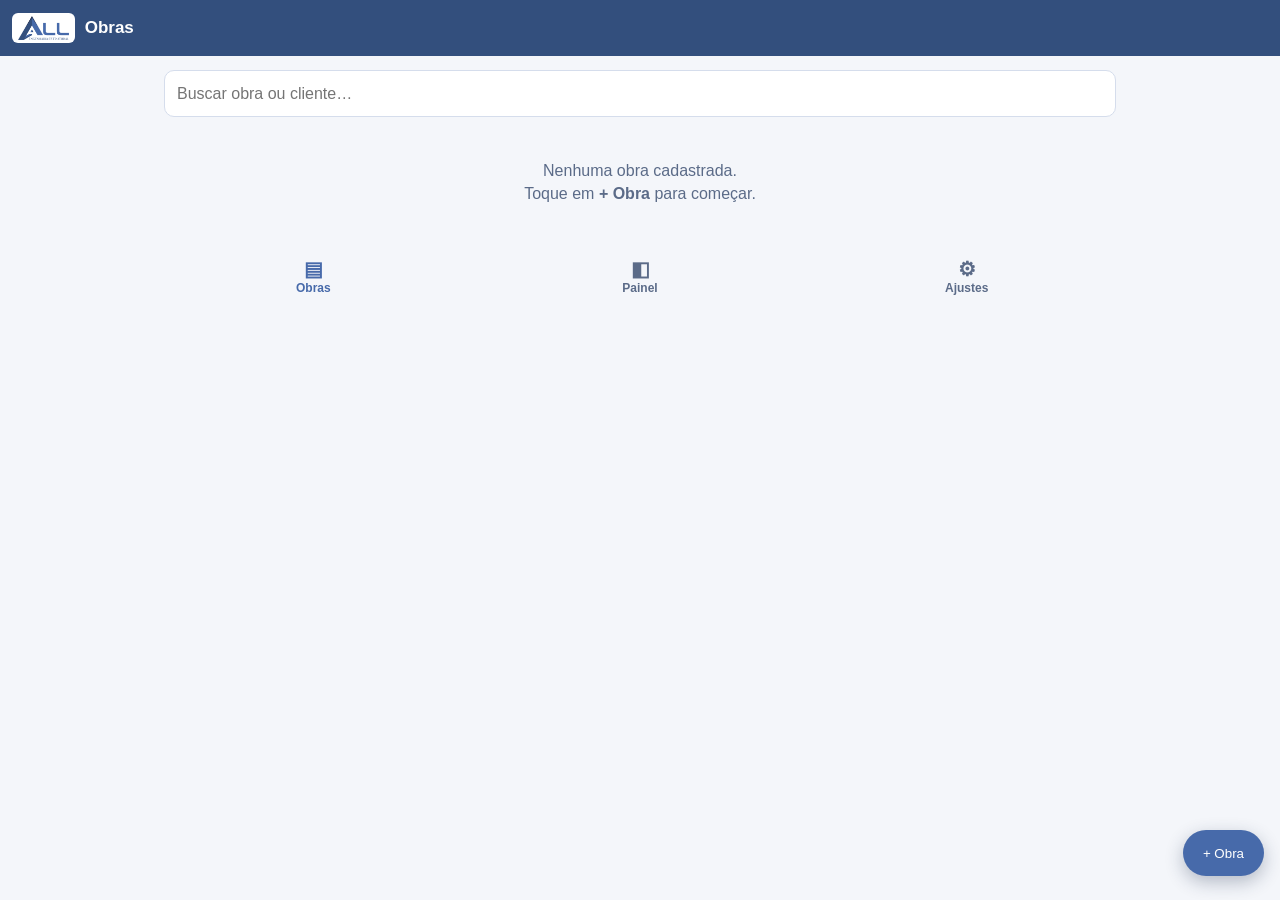
==== index.html @ 3bc8f122 "Add files via upload" ====
<!doctype html>
<html lang="pt-BR">
<head>
<meta charset="utf-8">
<meta name="viewport" content="width=device-width,initial-scale=1,viewport-fit=cover">
<meta name="theme-color" content="#334F7D">
<meta name="mobile-web-app-capable" content="yes">
<meta name="apple-mobile-web-app-capable" content="yes">
<meta name="apple-mobile-web-app-status-bar-style" content="black-translucent">
<meta name="apple-mobile-web-app-title" content="ALL Vistorias">
<title>ALL Vistorias</title>
<link rel="manifest" href="manifest.webmanifest">
<link rel="icon" href="assets/icon-192.png">
<link rel="apple-touch-icon" href="assets/icon-192.png">
<link rel="stylesheet" href="app.css">
</head>
<body>
<header class="top">
  <button id="back" class="icon" aria-label="Voltar" hidden>‹</button>
  <img class="logo" src="assets/logo.png" alt="ALL Engenharia Estrutural">
  <h1 id="title">Obras</h1>
</header>
<main id="view"></main>
<nav class="tabbar">
  <a href="#/" data-nav="obras"><i>▤</i>Obras</a>
  <a href="#/painel" data-nav="painel"><i>◧</i>Painel</a>
  <a href="#/ajustes" data-nav="ajustes"><i>⚙</i>Ajustes</a>
</nav>
<div id="modal" class="modal" hidden></div>
<div id="toast" class="toast" hidden></div>
<input type="file" id="camIn" accept="image/*" capture="environment" hidden>
<input type="file" id="galIn" accept="image/*" multiple hidden>
<input type="file" id="impIn" accept="application/json,.json" hidden>
<script src="vendor/docx.iife.js"></script>
<script src="vendor/pdf-lib.min.js"></script>
<script src="db.js"></script>
<script src="report.js"></script>
<script src="app.js"></script>
</body>
</html>
---- app.css ----
:root{--a:#476AAA;--b:#334F7D;--c:#2A344E;--soft:#EAF0F9;--line:#D5DDEC;--bg:#F4F6FA;--ink:#1d2536;--mut:#5B6B88;--ok:#2E8B57;--warn:#B7791F;--bad:#C0392B;--r:14px}
*{box-sizing:border-box;-webkit-tap-highlight-color:transparent}
html,body{margin:0;background:var(--bg);color:var(--ink);font:16px/1.45 -apple-system,BlinkMacSystemFont,"Segoe UI",Roboto,Arial,sans-serif}
body{padding-top:calc(56px + env(safe-area-inset-top));padding-bottom:calc(72px + env(safe-area-inset-bottom))}
.top{position:fixed;top:0;left:0;right:0;z-index:20;height:calc(56px + env(safe-area-inset-top));padding:env(safe-area-inset-top) 12px 0;background:var(--b);color:#fff;display:flex;align-items:center;gap:10px}
.top .logo{height:30px;background:#fff;border-radius:6px;padding:3px 6px}
.top h1{font-size:17px;margin:0;font-weight:600;white-space:nowrap;overflow:hidden;text-overflow:ellipsis;flex:1}
.icon{background:none;border:0;color:#fff;font-size:34px;line-height:1;padding:0 6px 4px;cursor:pointer}
main{max-width:980px;margin:0 auto;padding:14px}
.tabbar{position:fixed;bottom:0;left:0;right:0;z-index:20;display:flex;background:#fff;border-top:1px solid var(--line);padding-bottom:env(safe-area-inset-bottom)}
.tabbar a{flex:1;text-align:center;padding:8px 0 7px;color:var(--mut);text-decoration:none;font-size:12px;font-weight:600}
.tabbar a i{display:block;font-style:normal;font-size:20px;line-height:1.1}
.tabbar a.on{color:var(--a)}
h2{font-size:18px;margin:18px 0 8px;color:var(--b)}
h3{font-size:15px;margin:14px 0 6px;color:var(--c)}
.card{background:#fff;border:1px solid var(--line);border-radius:var(--r);padding:14px;margin:0 0 10px}
.card.tap{cursor:pointer}.card.tap:active{background:var(--soft)}
.row{display:flex;gap:10px;align-items:center}.row.sp{justify-content:space-between}.wrap{flex-wrap:wrap}
.grow{flex:1;min-width:0}
.mut{color:var(--mut);font-size:13px}.small{font-size:13px}
.btn{appearance:none;border:0;border-radius:12px;background:var(--a);color:#fff;font:600 15px inherit;font-family:inherit;padding:12px 16px;cursor:pointer;min-height:46px}
.btn:active{filter:brightness(.92)}.btn.sec{background:var(--soft);color:var(--b)}.btn.ghost{background:none;color:var(--b);border:1px solid var(--line)}
.btn.bad{background:#fff;color:var(--bad);border:1px solid #efc9c4}.btn.sm{min-height:36px;padding:7px 12px;font-size:14px}.btn.block{width:100%}
.btn[disabled]{opacity:.5}
.fab{position:fixed;right:16px;bottom:calc(84px + env(safe-area-inset-bottom));z-index:15;box-shadow:0 6px 18px rgba(30,45,80,.3);border-radius:28px;padding:14px 20px}
label{display:block;font-size:13px;font-weight:600;color:var(--c);margin:12px 0 4px}
input,select,textarea{width:100%;font:inherit;font-size:16px;padding:11px 12px;border:1px solid var(--line);border-radius:10px;background:#fff;color:var(--ink)}
textarea{min-height:84px;resize:vertical}
input:focus,select:focus,textarea:focus{outline:2px solid var(--a);border-color:var(--a)}
.grid2{display:grid;grid-template-columns:1fr 1fr;gap:10px}
@media(max-width:420px){.grid2.keep{grid-template-columns:1fr 1fr}}
.seg{display:flex;gap:6px;overflow-x:auto;padding:2px 0 10px;scrollbar-width:none}
.seg button{flex:0 0 auto;border:1px solid var(--line);background:#fff;border-radius:20px;padding:8px 14px;font:600 14px inherit;font-family:inherit;color:var(--mut)}
.seg button.on{background:var(--b);color:#fff;border-color:var(--b)}
.chip{display:inline-block;font-size:12px;font-weight:700;border-radius:20px;padding:2px 9px;background:var(--soft);color:var(--b)}
.chip.ok{background:#e3f4ea;color:var(--ok)}.chip.warn{background:#fbf0d9;color:var(--warn)}.chip.bad{background:#fbe5e2;color:var(--bad)}.chip.mut{background:#eceff5;color:var(--mut)}
.photos{display:grid;grid-template-columns:repeat(auto-fill,minmax(112px,1fr));gap:8px}
.ph{position:relative;aspect-ratio:1;border-radius:10px;overflow:hidden;background:#dde4f2;border:1px solid var(--line)}
.ph img{width:100%;height:100%;object-fit:cover;display:block}
.ph b{position:absolute;left:5px;top:5px;background:rgba(42,52,78,.85);color:#fff;font-size:12px;border-radius:8px;padding:1px 7px}
.ph.sel{outline:3px solid var(--a)}
.ph .gps{position:absolute;right:5px;bottom:5px;font-size:11px;background:rgba(0,0,0,.55);color:#fff;border-radius:6px;padding:0 5px}
.kpis{display:grid;grid-template-columns:repeat(auto-fit,minmax(120px,1fr));gap:10px;margin-bottom:12px}
.kpi{background:#fff;border:1px solid var(--line);border-radius:var(--r);padding:12px}
.kpi b{display:block;font-size:26px;color:var(--b);line-height:1.1}.kpi span{font-size:12px;color:var(--mut);font-weight:600}
table{width:100%;border-collapse:collapse;font-size:14px;background:#fff;border:1px solid var(--line);border-radius:12px;overflow:hidden}
th{background:var(--b);color:#fff;text-align:left;padding:8px 10px;font-size:12px;white-space:nowrap}td{padding:8px 10px;border-top:1px solid var(--line);vertical-align:top}
.tw{overflow-x:auto;margin-bottom:10px;border-radius:12px}
.modal{position:fixed;inset:0;z-index:50;background:rgba(20,28,48,.55);display:flex;align-items:flex-end;justify-content:center}
.modal[hidden],.toast[hidden]{display:none}
.sheet{background:#fff;width:100%;max-width:640px;max-height:92vh;overflow:auto;border-radius:20px 20px 0 0;padding:16px 16px calc(18px + env(safe-area-inset-bottom))}
.sheet h2{margin-top:0}
.sheet img.big{width:100%;border-radius:10px;display:block;margin-bottom:8px}
.toast{position:fixed;left:50%;transform:translateX(-50%);bottom:calc(86px + env(safe-area-inset-bottom));z-index:60;background:var(--c);color:#fff;padding:11px 18px;border-radius:24px;font-size:14px;font-weight:600;max-width:90vw;text-align:center}
.warnbox{background:#fbf0d9;border:1px solid #eed9a8;color:#6d4a0c;border-radius:12px;padding:10px 12px;font-size:14px;margin:8px 0}
.okbox{background:#e3f4ea;border:1px solid #b9e0c9;color:#1d6b43;border-radius:12px;padding:10px 12px;font-size:14px;margin:8px 0}
.sw{display:flex;align-items:center;gap:10px;margin:10px 0}.sw input{width:22px;height:22px;flex:none}.sw label{margin:0}
.empty{text-align:center;color:var(--mut);padding:30px 10px}
.pin{max-width:320px;margin:50px auto;text-align:center}
.pin input{text-align:center;font-size:26px;letter-spacing:8px}
@media(min-width:760px){body{padding-bottom:20px}.tabbar{position:static;max-width:980px;margin:0 auto;border:0;background:none}.fab{bottom:24px}}
.grid2>*{min-width:0}
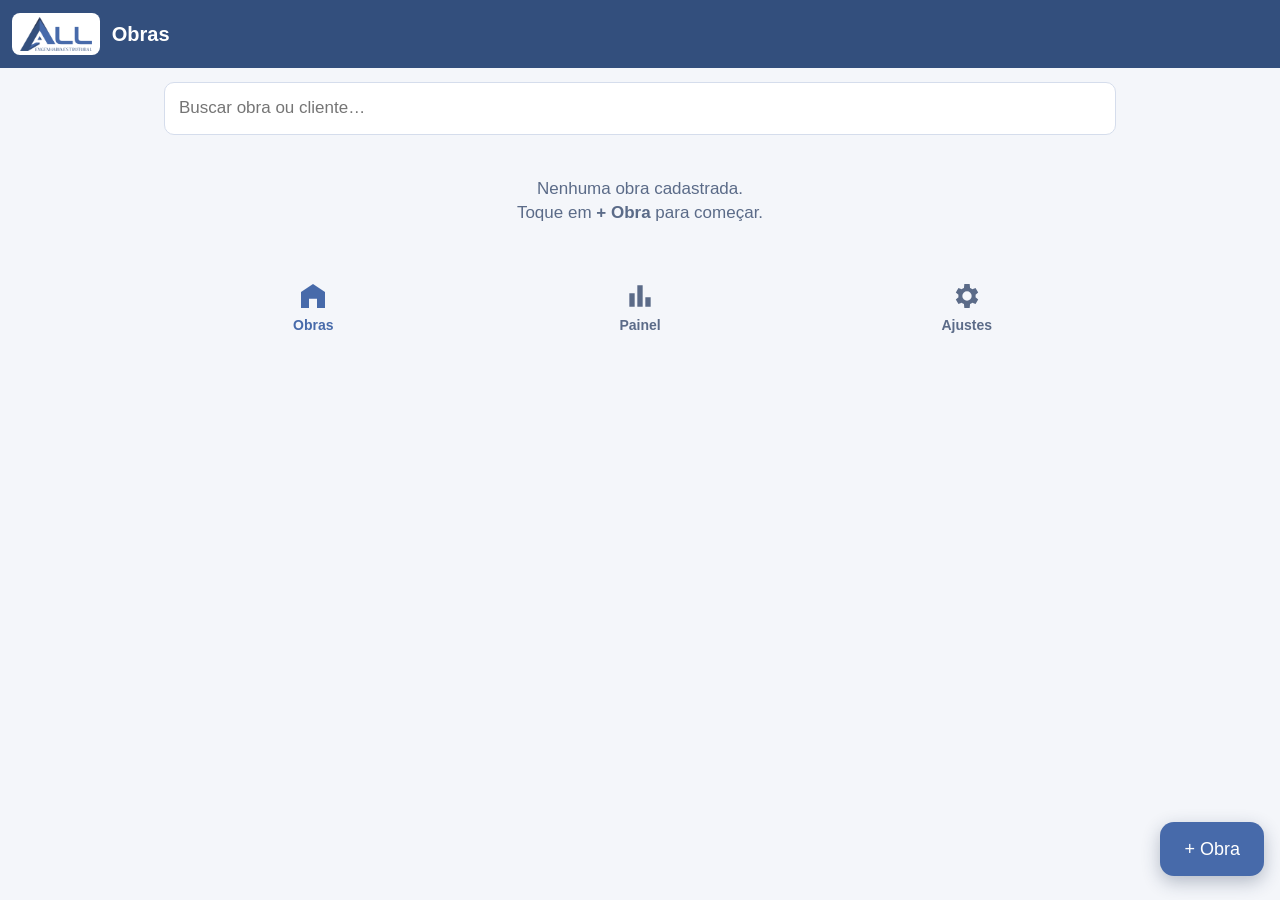
==== commit 623a84bf: "Ícones, botões e textos maiores para uso no celular Menu inferior com ícones SVG de 32 px, cabeçalho" ====
--- a/index.html
+++ b/index.html
@@ -11,7 +11,7 @@
 <title>ALL Vistorias</title>
 <link rel="manifest" href="manifest.webmanifest">
 <link rel="icon" href="assets/icon-192.png">
-<link rel="apple-touch-icon" href="assets/icon-192.png">
+<link rel="apple-touch-icon" href="assets/icon-180.png">
 <link rel="stylesheet" href="app.css">
 </head>
 <body>
@@ -22,9 +22,9 @@
 </header>
 <main id="view"></main>
 <nav class="tabbar">
-  <a href="#/" data-nav="obras"><i>▤</i>Obras</a>
-  <a href="#/painel" data-nav="painel"><i>◧</i>Painel</a>
-  <a href="#/ajustes" data-nav="ajustes"><i>⚙</i>Ajustes</a>
+  <a href="#/" data-nav="obras"><svg viewBox="0 0 24 24" aria-hidden="true"><path d="M3 21V9l9-6 9 6v12h-6v-7H9v7z"/></svg>Obras</a>
+  <a href="#/painel" data-nav="painel"><svg viewBox="0 0 24 24" aria-hidden="true"><path d="M4 20V10h4v10zm6 0V4h4v16zm6 0v-7h4v7z"/></svg>Painel</a>
+  <a href="#/ajustes" data-nav="ajustes"><svg viewBox="0 0 24 24" aria-hidden="true"><path d="M19.4 13a7.6 7.6 0 0 0 0-2l2-1.6-2-3.4-2.4 1a7.5 7.5 0 0 0-1.7-1L15 3h-4l-.3 3a7.5 7.5 0 0 0-1.7 1l-2.4-1-2 3.4 2 1.6a7.6 7.6 0 0 0 0 2l-2 1.6 2 3.4 2.4-1a7.5 7.5 0 0 0 1.7 1l.3 3h4l.3-3a7.5 7.5 0 0 0 1.7-1l2.4 1 2-3.4zM13 15.5a3.5 3.5 0 1 1 0-7 3.5 3.5 0 0 1 0 7z" transform="translate(-1 0)"/></svg>Ajustes</a>
 </nav>
 <div id="modal" class="modal" hidden></div>
 <div id="toast" class="toast" hidden></div>
--- a/app.css
+++ b/app.css
@@ -60,3 +60,30 @@
 .pin input{text-align:center;font-size:26px;letter-spacing:8px}
 @media(min-width:760px){body{padding-bottom:20px}.tabbar{position:static;max-width:980px;margin:0 auto;border:0;background:none}.fab{bottom:24px}}
 .grid2>*{min-width:0}
+
+/* ---- Toque e leitura no celular: ícones, botões e textos maiores ---- */
+html,body{font-size:17px}
+body{padding-top:calc(68px + env(safe-area-inset-top));padding-bottom:calc(92px + env(safe-area-inset-bottom))}
+.top{height:calc(68px + env(safe-area-inset-top));gap:12px}
+.top .logo{height:42px;padding:4px 8px;border-radius:8px}
+.top h1{font-size:20px}
+.icon{font-size:46px;min-width:48px;height:48px;padding:0 6px 6px}
+.tabbar a{padding:10px 0 8px;font-size:14px}
+.tabbar a svg{display:block;width:32px;height:32px;margin:0 auto 3px;fill:currentColor}
+h2{font-size:21px}h3{font-size:17px}
+.btn{font-size:17px;min-height:54px;padding:14px 18px;border-radius:14px}
+.btn.sm{min-height:44px;font-size:16px;padding:9px 14px}
+.fab{font-size:18px;padding:16px 24px}
+label{font-size:15px}
+input,select,textarea{font-size:17px;padding:13px 14px;min-height:50px}
+input[type=checkbox]{min-height:0}
+.seg button{font-size:16px;padding:11px 18px}
+.chip{font-size:14px;padding:3px 11px}
+.mut,.small{font-size:15px}
+.photos{grid-template-columns:repeat(auto-fill,minmax(130px,1fr));gap:10px}
+.ph b{font-size:15px;padding:2px 9px;left:6px;top:6px}
+.ph .gps{font-size:17px;padding:1px 7px;right:6px;bottom:6px}
+.kpi b{font-size:30px}.kpi span{font-size:13px}
+.sw input{width:28px;height:28px}
+table{font-size:15px}th{font-size:13px}
+.toast{font-size:16px}
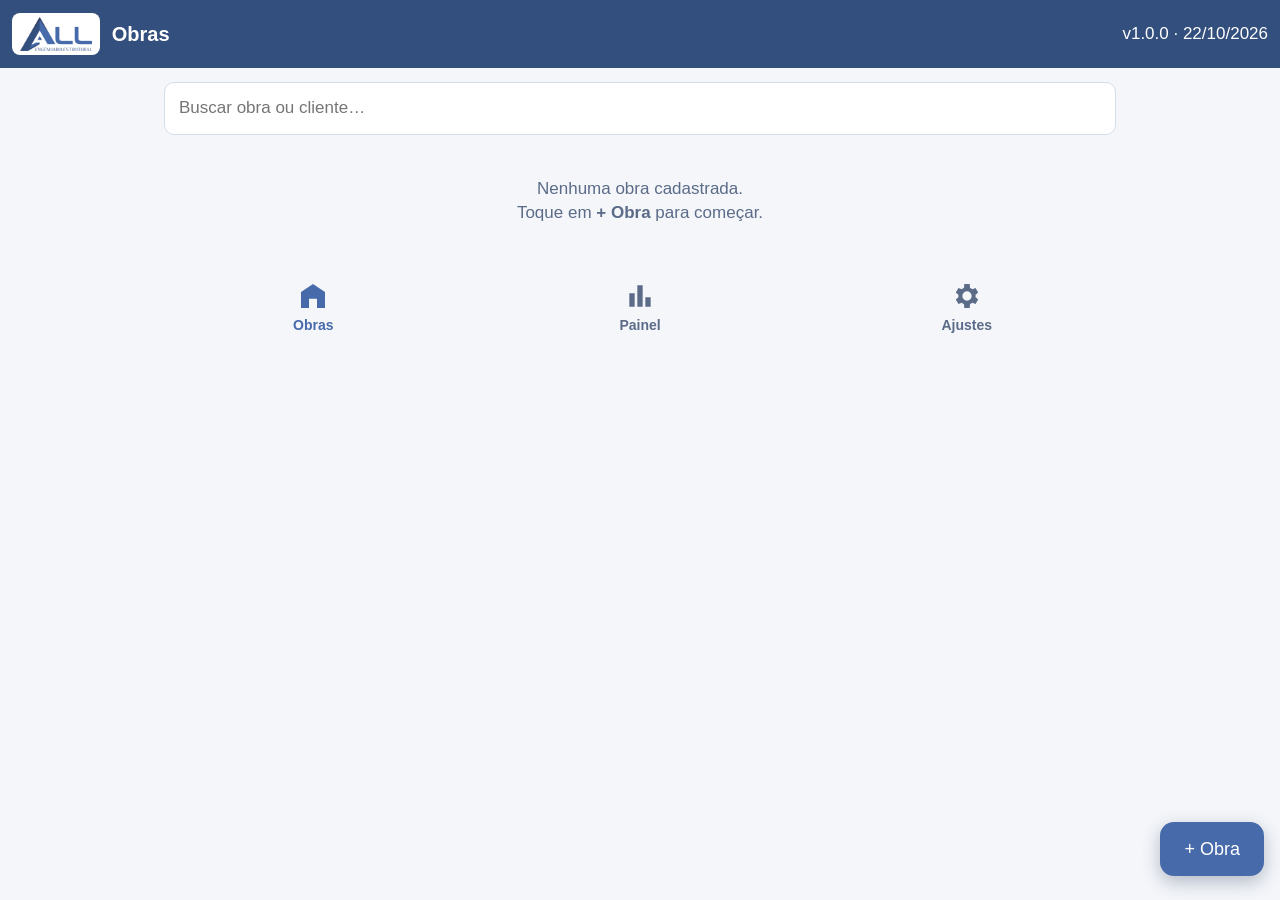
==== commit 58d6b305: "Exibir versão e data no cabeçalho" ====
--- a/index.html
+++ b/index.html
@@ -19,6 +19,7 @@
   <button id="back" class="icon" aria-label="Voltar" hidden>‹</button>
   <img class="logo" src="assets/logo.png" alt="ALL Engenharia Estrutural">
   <h1 id="title">Obras</h1>
+  <span class="app-version" aria-label="Versão 1.0.0, atualizada em 22/10/2026">v1.0.0 · 22/10/2026</span>
 </header>
 <main id="view"></main>
 <nav class="tabbar">
--- a/app.css
+++ b/app.css
@@ -87,3 +87,20 @@
 .sw input{width:28px;height:28px}
 table{font-size:15px}th{font-size:13px}
 .toast{font-size:16px}
+
+/* ---- Editor de marcações ---- */
+.editor{position:fixed;inset:0;z-index:80;background:#10141f;display:flex;flex-direction:column;color:#fff}
+.ed-top{display:flex;align-items:center;justify-content:space-between;padding:calc(10px + env(safe-area-inset-top)) 12px 10px;background:var(--c)}
+.ed-top .btn.ghost{color:#fff;border-color:#ffffff55}
+.ed-stage{flex:1;min-height:0;display:flex;align-items:center;justify-content:center;padding:8px}
+.ed-stage canvas{max-width:100%;max-height:100%;object-fit:contain;border-radius:6px;background:#000}
+.ed-bar{background:var(--c);padding:10px 10px calc(12px + env(safe-area-inset-bottom))}
+.ed-row{display:flex;gap:8px;align-items:center;justify-content:center;margin-bottom:8px;flex-wrap:wrap}
+.ed-row button{appearance:none;border:2px solid #ffffff33;background:#ffffff14;color:#fff;border-radius:14px;min-width:76px;min-height:64px;font:600 30px/1 inherit;font-family:inherit;display:flex;flex-direction:column;align-items:center;justify-content:center;gap:2px}
+.ed-row button span{font-size:13px;font-weight:600}
+.ed-row button.on{background:var(--a);border-color:#fff}
+.ed-row button.sm2{min-height:50px;min-width:0;padding:0 14px;font-size:16px;flex-direction:row}
+.ed-row i{width:44px;height:44px;border-radius:50%;border:3px solid #ffffff66;display:block}
+.ed-row i.on{border-color:#fff;box-shadow:0 0 0 3px var(--a)}
+.ed-hint{text-align:center;font-size:14px;color:#cdd7ee;min-height:20px}
+.numb{display:inline-flex;align-items:center;justify-content:center;width:36px;height:36px;border-radius:50%;background:#E02020;color:#fff;flex:none}
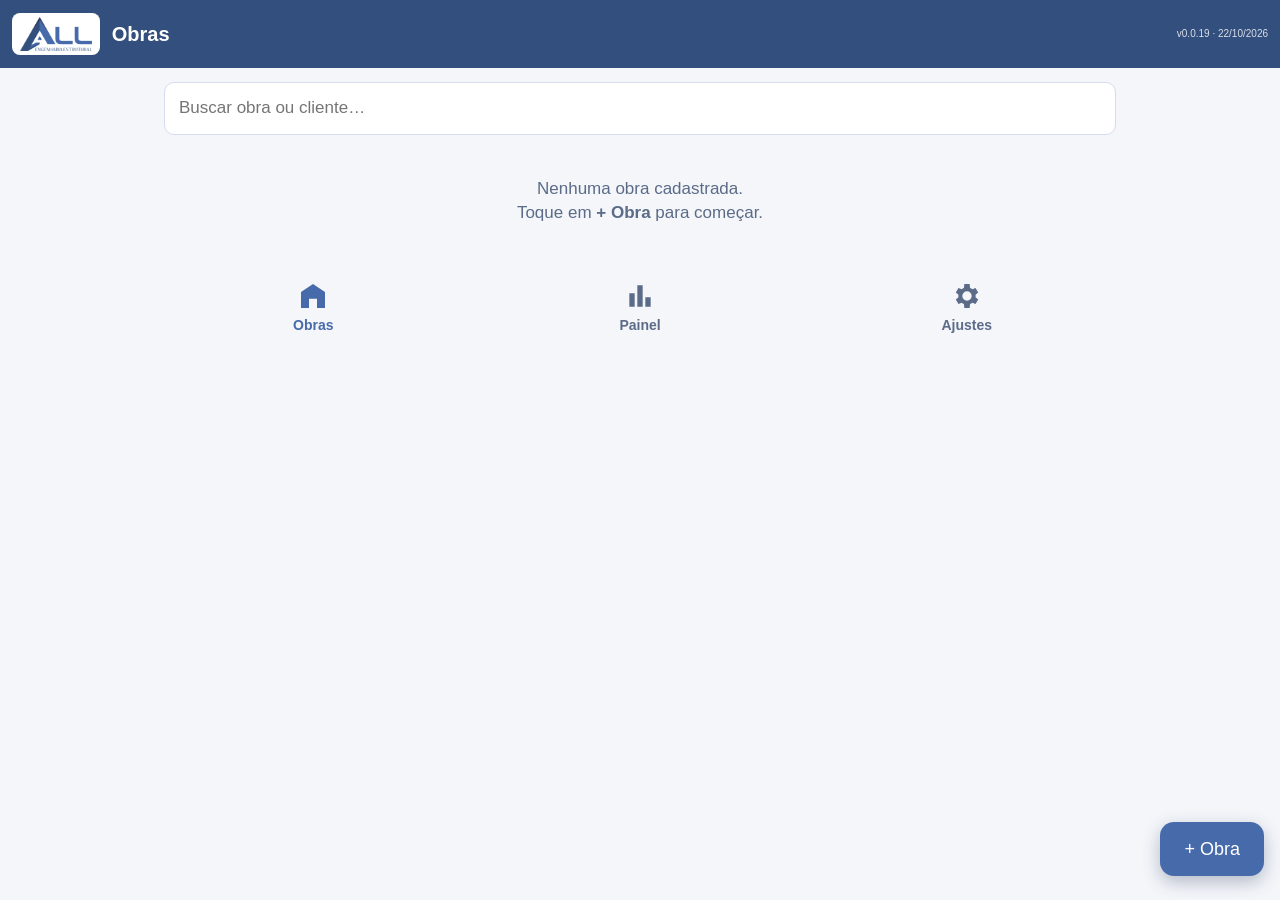
==== commit d9f8883a: "Exibir versão por contagem real de commits" ====
--- a/index.html
+++ b/index.html
@@ -19,7 +19,7 @@
   <button id="back" class="icon" aria-label="Voltar" hidden>‹</button>
   <img class="logo" src="assets/logo.png" alt="ALL Engenharia Estrutural">
   <h1 id="title">Obras</h1>
-  <span class="app-version" aria-label="Versão 1.0.0, atualizada em 22/10/2026">v1.0.0 · 22/10/2026</span>
+  <span class="app-version" aria-label="Versão 0.0.19, atualizada em 22/10/2026">v0.0.19 · 22/10/2026</span>
 </header>
 <main id="view"></main>
 <nav class="tabbar">
--- a/app.css
+++ b/app.css
@@ -5,6 +5,7 @@
 .top{position:fixed;top:0;left:0;right:0;z-index:20;height:calc(56px + env(safe-area-inset-top));padding:env(safe-area-inset-top) 12px 0;background:var(--b);color:#fff;display:flex;align-items:center;gap:10px}
 .top .logo{height:30px;background:#fff;border-radius:6px;padding:3px 6px}
 .top h1{font-size:17px;margin:0;font-weight:600;white-space:nowrap;overflow:hidden;text-overflow:ellipsis;flex:1}
+.app-version{font-size:10px;font-weight:500;line-height:1.25;white-space:nowrap;opacity:.82;text-align:right}
 .icon{background:none;border:0;color:#fff;font-size:34px;line-height:1;padding:0 6px 4px;cursor:pointer}
 main{max-width:980px;margin:0 auto;padding:14px}
 .tabbar{position:fixed;bottom:0;left:0;right:0;z-index:20;display:flex;background:#fff;border-top:1px solid var(--line);padding-bottom:env(safe-area-inset-bottom)}
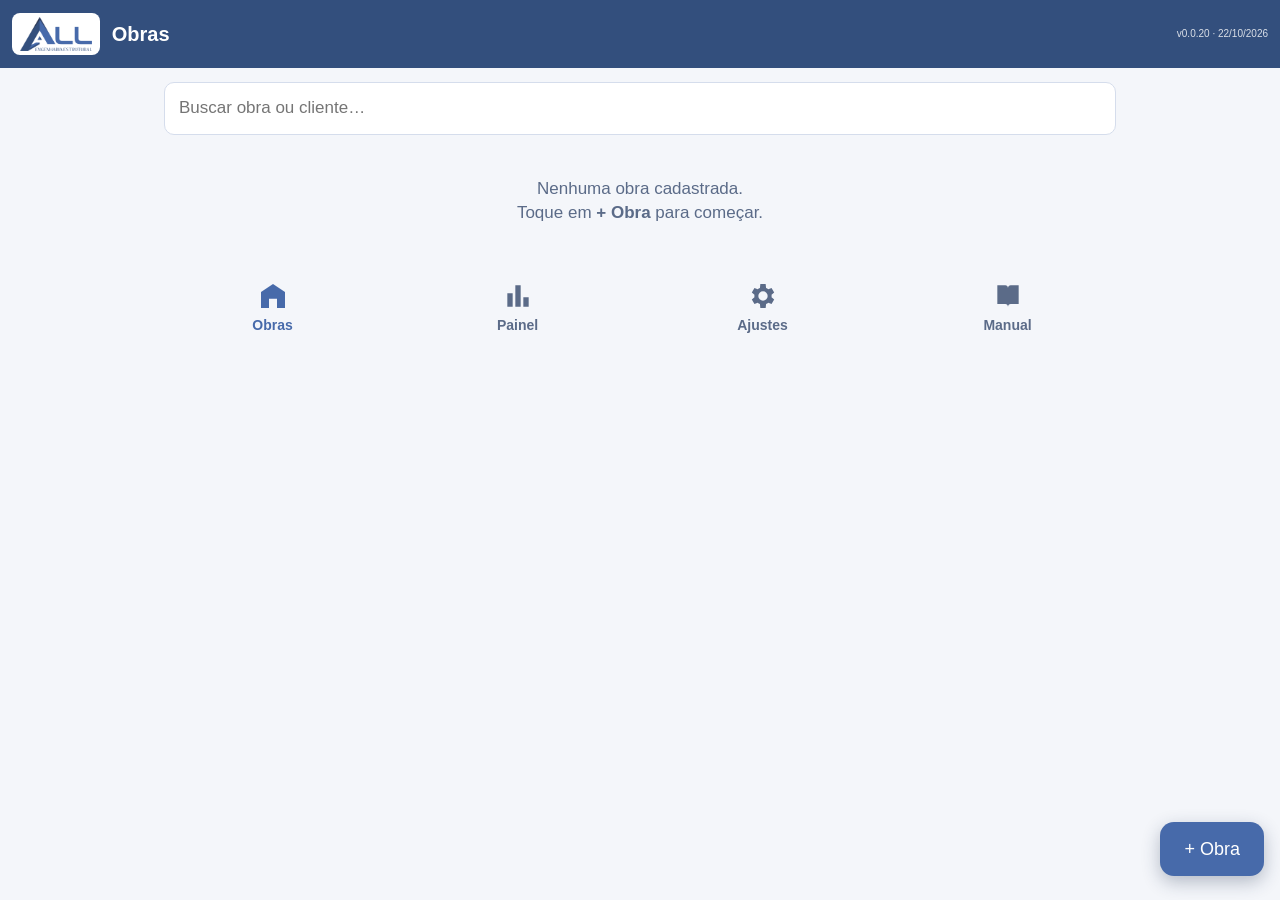
==== commit 4e1328f0: "Adicionar manual ilustrado e ajustes de fotos" ====
--- a/index.html
+++ b/index.html
@@ -19,13 +19,14 @@
   <button id="back" class="icon" aria-label="Voltar" hidden>‹</button>
   <img class="logo" src="assets/logo.png" alt="ALL Engenharia Estrutural">
   <h1 id="title">Obras</h1>
-  <span class="app-version" aria-label="Versão 0.0.19, atualizada em 22/10/2026">v0.0.19 · 22/10/2026</span>
+  <span class="app-version" aria-label="Versão 0.0.20, atualizada em 22/10/2026">v0.0.20 · 22/10/2026</span>
 </header>
 <main id="view"></main>
 <nav class="tabbar">
   <a href="#/" data-nav="obras"><svg viewBox="0 0 24 24" aria-hidden="true"><path d="M3 21V9l9-6 9 6v12h-6v-7H9v7z"/></svg>Obras</a>
   <a href="#/painel" data-nav="painel"><svg viewBox="0 0 24 24" aria-hidden="true"><path d="M4 20V10h4v10zm6 0V4h4v16zm6 0v-7h4v7z"/></svg>Painel</a>
   <a href="#/ajustes" data-nav="ajustes"><svg viewBox="0 0 24 24" aria-hidden="true"><path d="M19.4 13a7.6 7.6 0 0 0 0-2l2-1.6-2-3.4-2.4 1a7.5 7.5 0 0 0-1.7-1L15 3h-4l-.3 3a7.5 7.5 0 0 0-1.7 1l-2.4-1-2 3.4 2 1.6a7.6 7.6 0 0 0 0 2l-2 1.6 2 3.4 2.4-1a7.5 7.5 0 0 0 1.7 1l.3 3h4l.3-3a7.5 7.5 0 0 0 1.7-1l2.4 1 2-3.4zM13 15.5a3.5 3.5 0 1 1 0-7 3.5 3.5 0 0 1 0 7z" transform="translate(-1 0)"/></svg>Ajustes</a>
+<a href="manual.html" data-nav="manual"><svg viewBox="0 0 24 24" aria-hidden="true"><path d="M4 4h6c1.1 0 2 .9 2 2v14c0-1.1-.9-2-2-2H4zM20 4h-6c-1.1 0-2 .9-2 2v14c0-1.1.9-2 2-2h6z"/></svg>Manual</a>
 </nav>
 <div id="modal" class="modal" hidden></div>
 <div id="toast" class="toast" hidden></div>
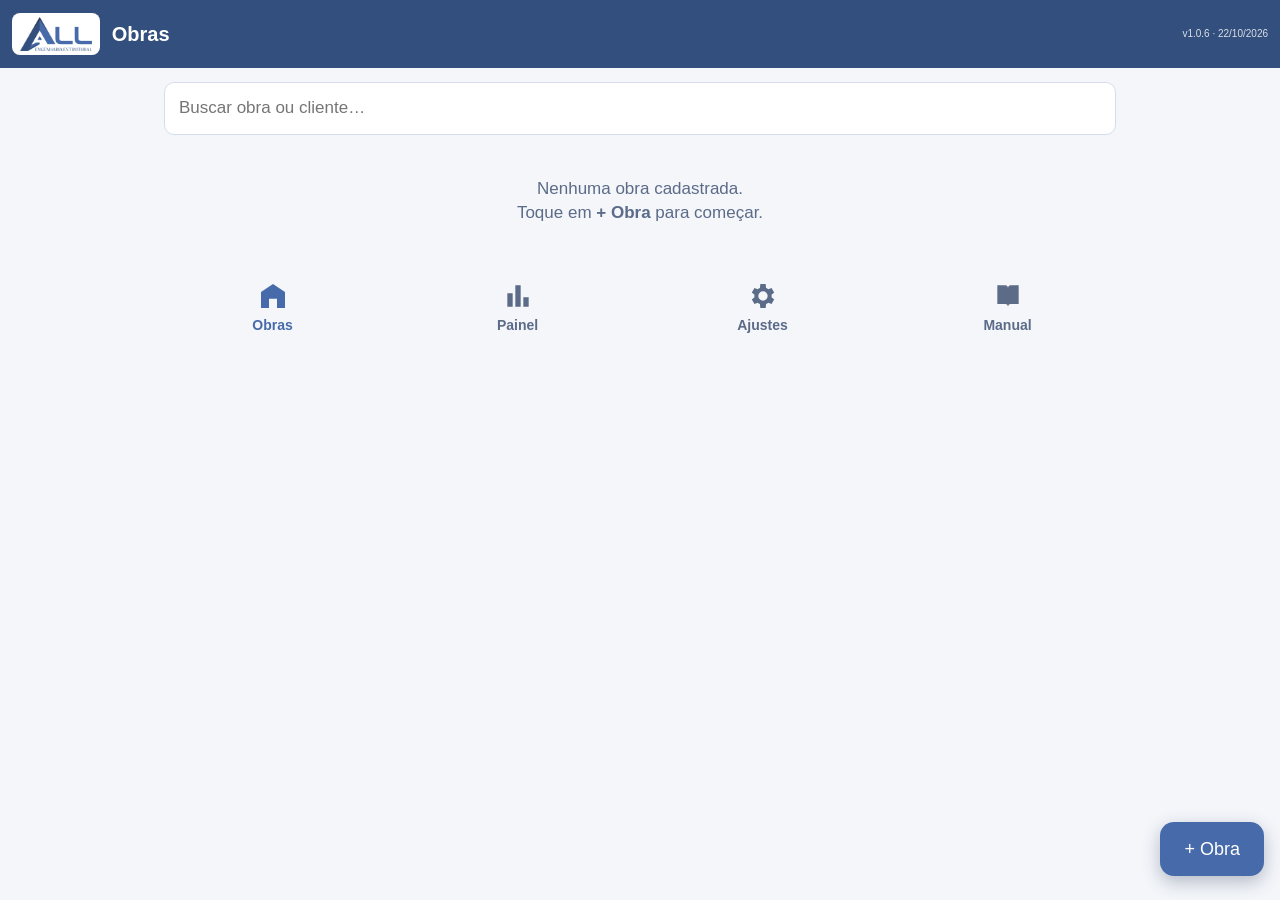
==== commit db40d5b4: "Lançar versão 1.0.6 e completar recursos de vistoria" ====
--- a/index.html
+++ b/index.html
@@ -19,7 +19,7 @@
   <button id="back" class="icon" aria-label="Voltar" hidden>‹</button>
   <img class="logo" src="assets/logo.png" alt="ALL Engenharia Estrutural">
   <h1 id="title">Obras</h1>
-  <span class="app-version" aria-label="Versão 0.0.20, atualizada em 22/10/2026">v0.0.20 · 22/10/2026</span>
+  <span class="app-version" aria-label="Versão 1.0.6, atualizada em 22/10/2026">v1.0.6 · 22/10/2026</span>
 </header>
 <main id="view"></main>
 <nav class="tabbar">
